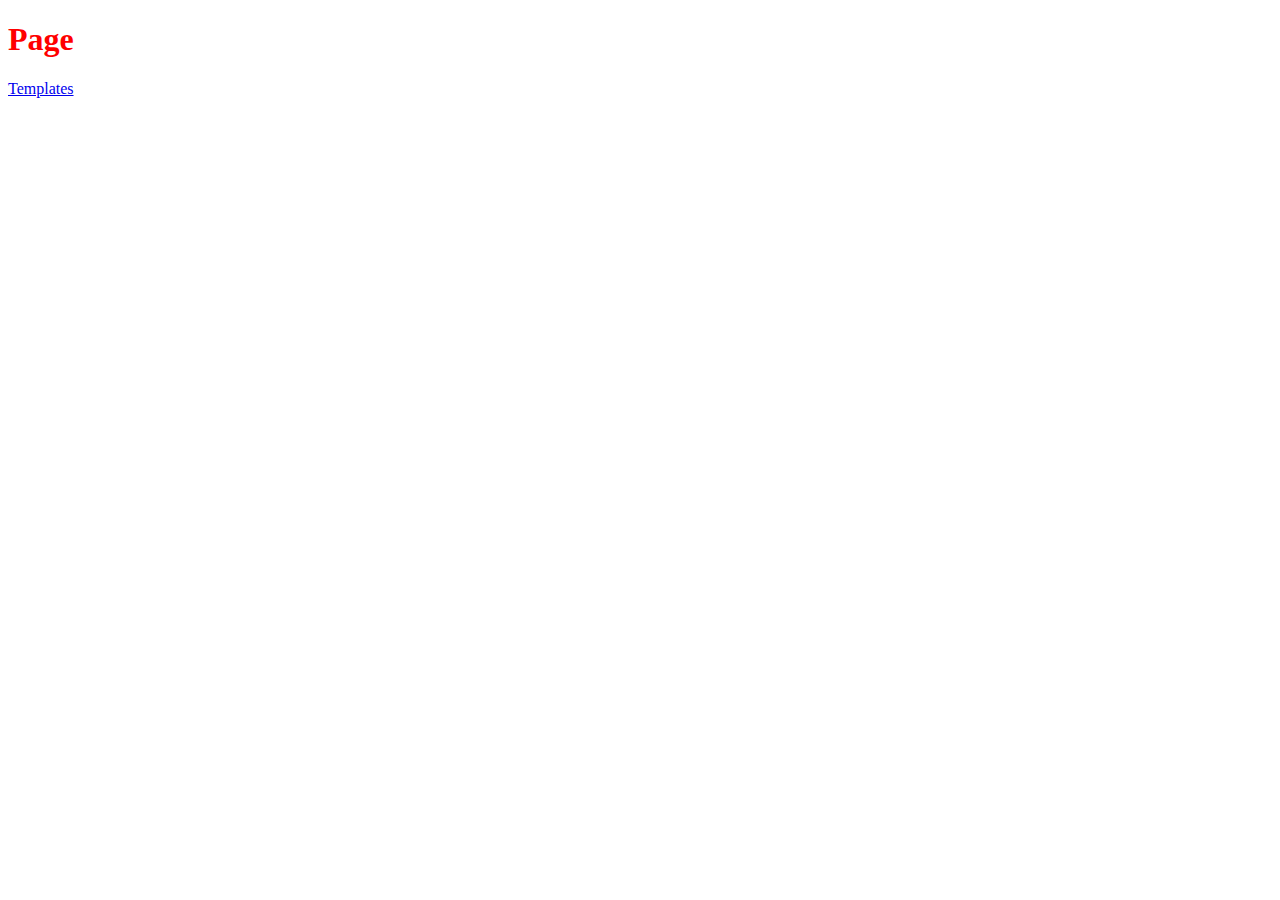
==== index.html @ 72eaa09e "first commit, not working" ====
<!DOCTYPE html>
<html>
<head>
    <title>Index</title>
    <link rel='stylesheet' type='text/css' href='style.css'>
</head>
<body>
    <h1>Page</h1>
    <a href='templates.html'>Templates</a>
<script src='script.js'></script>
<script src='injector.js'></script>
</body>
</html>
---- style.css ----
h1 {
    color: red;
}
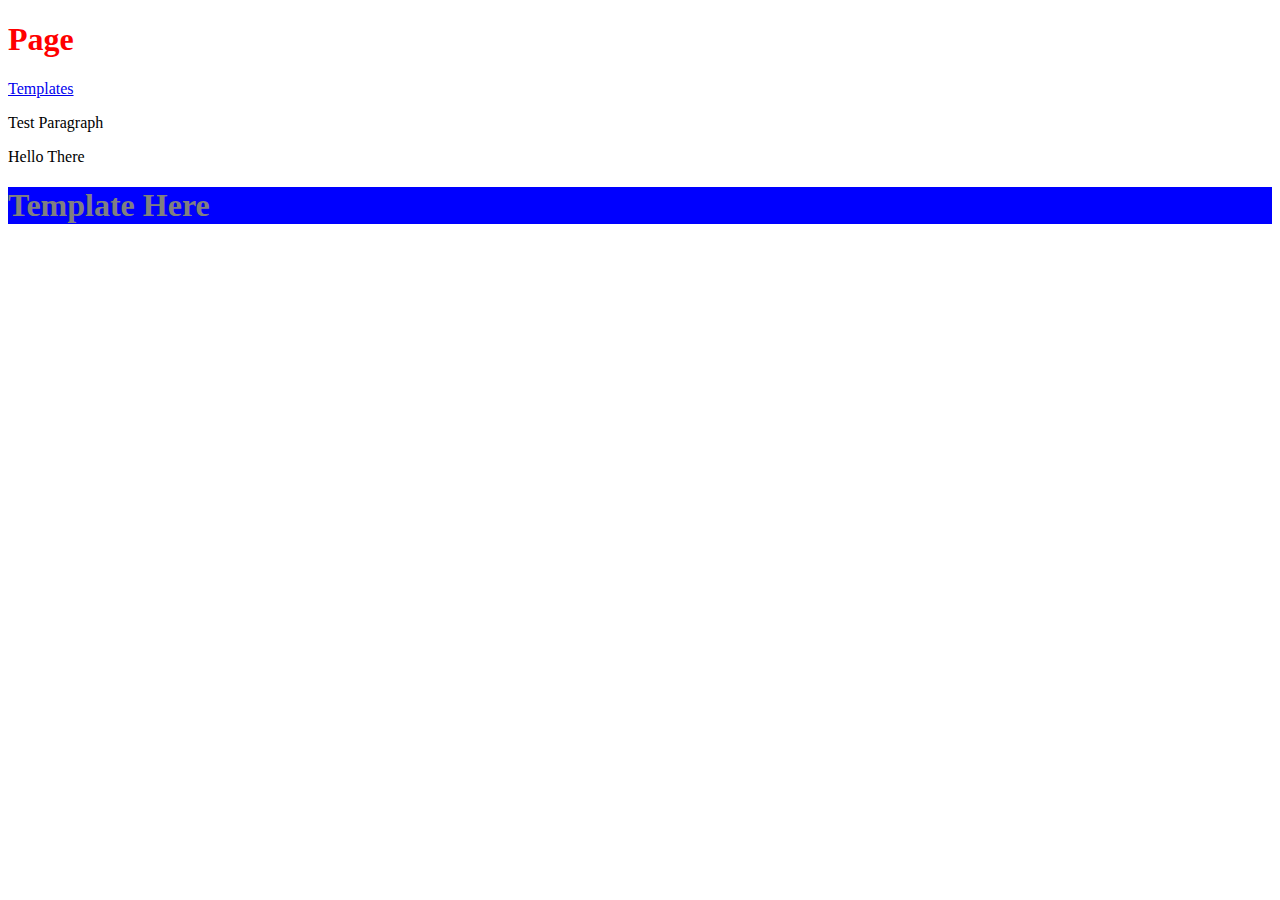
==== commit 7b418eef: "currently working ahhhh" ====
--- a/index.html
+++ b/index.html
@@ -7,6 +7,14 @@
 <body>
     <h1>Page</h1>
     <a href='templates.html'>Templates</a>
+<div id='inject-here'>
+    <p>Test Paragraph</p>
+</div>
+<test-template></test-template>
+<div id='templates-house'>
+    <!--This div is the key to it all-->
+</div>
+<!--Scripts-->
 <script src='script.js'></script>
 <script src='injector.js'></script>
 </body>
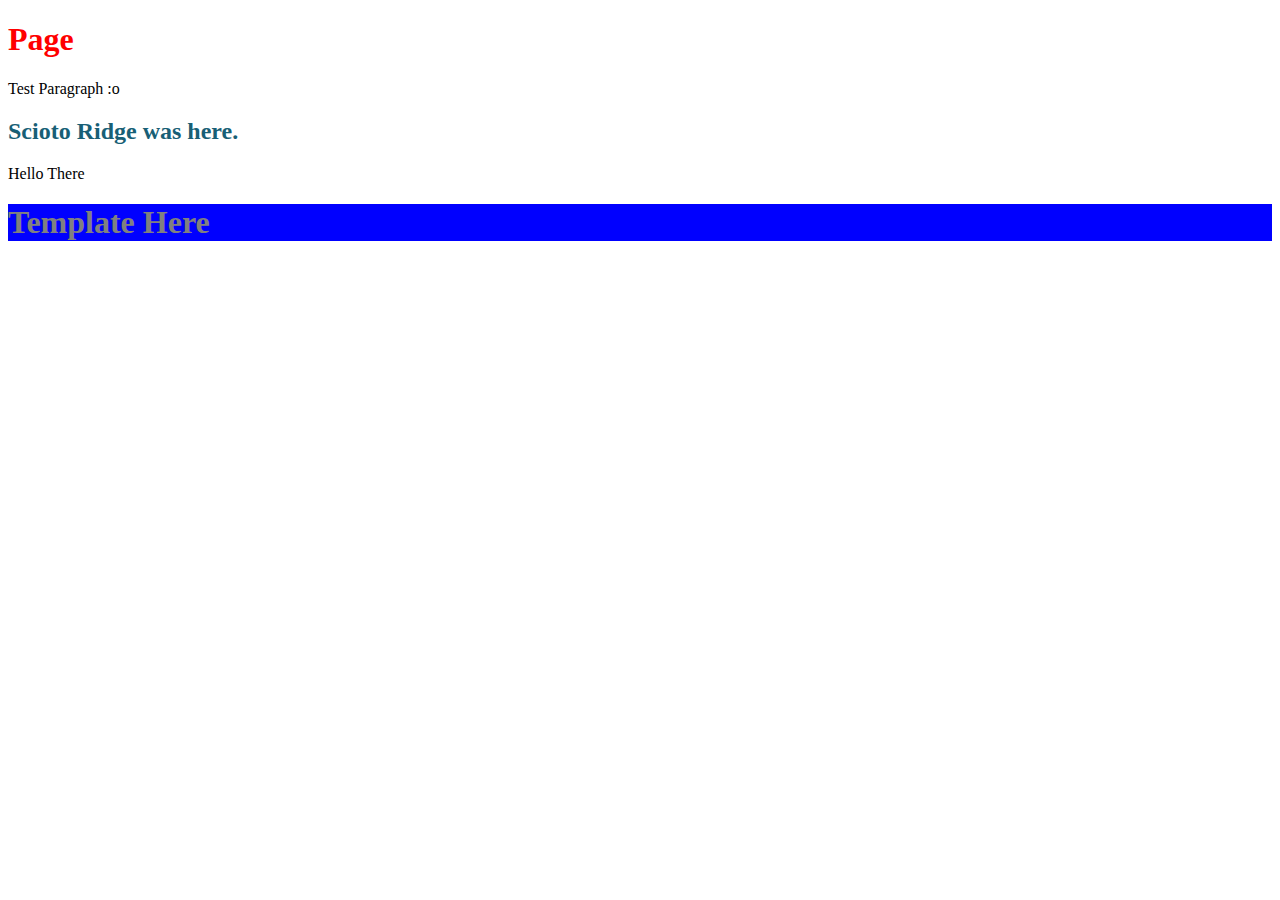
==== commit 36d394a3: "working version" ====
--- a/index.html
+++ b/index.html
@@ -6,9 +6,9 @@
 </head>
 <body>
     <h1>Page</h1>
-    <a href='templates.html'>Templates</a>
 <div id='inject-here'>
-    <p>Test Paragraph</p>
+    <p>Test Paragraph :o</p>
+    <h2>Scioto Ridge was here.</h2>
 </div>
 <test-template></test-template>
 <div id='templates-house'>
--- a/style.css
+++ b/style.css
@@ -1,3 +1,9 @@
+:root {
+  --navy: #185f76;  
+}
 h1 {
     color: red;
+}
+h2 {
+    color: var(--navy);
 }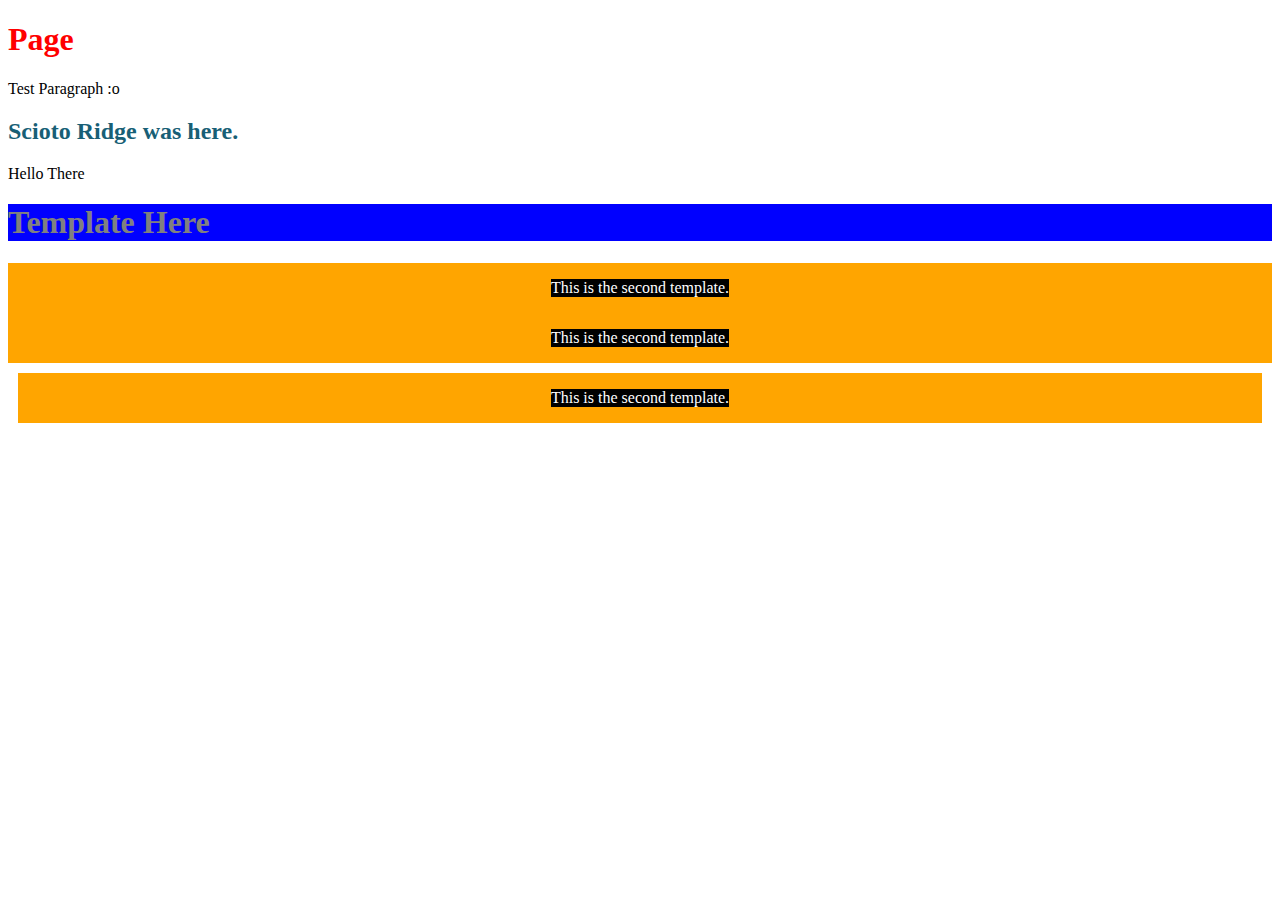
==== commit b380502f: "proof that second clonable element works" ====
--- a/index.html
+++ b/index.html
@@ -11,6 +11,11 @@
     <h2>Scioto Ridge was here.</h2>
 </div>
 <test-template></test-template>
+<foo-ter></foo-ter>
+<foo-ter></foo-ter>
+<div class = 'spacer'>
+<foo-ter></foo-ter>
+</div>
 <div id='templates-house'>
     <!--This div is the key to it all-->
 </div>
--- a/style.css
+++ b/style.css
@@ -6,4 +6,7 @@
 }
 h2 {
     color: var(--navy);
+}
+.spacer {
+  margin: 10px;
 }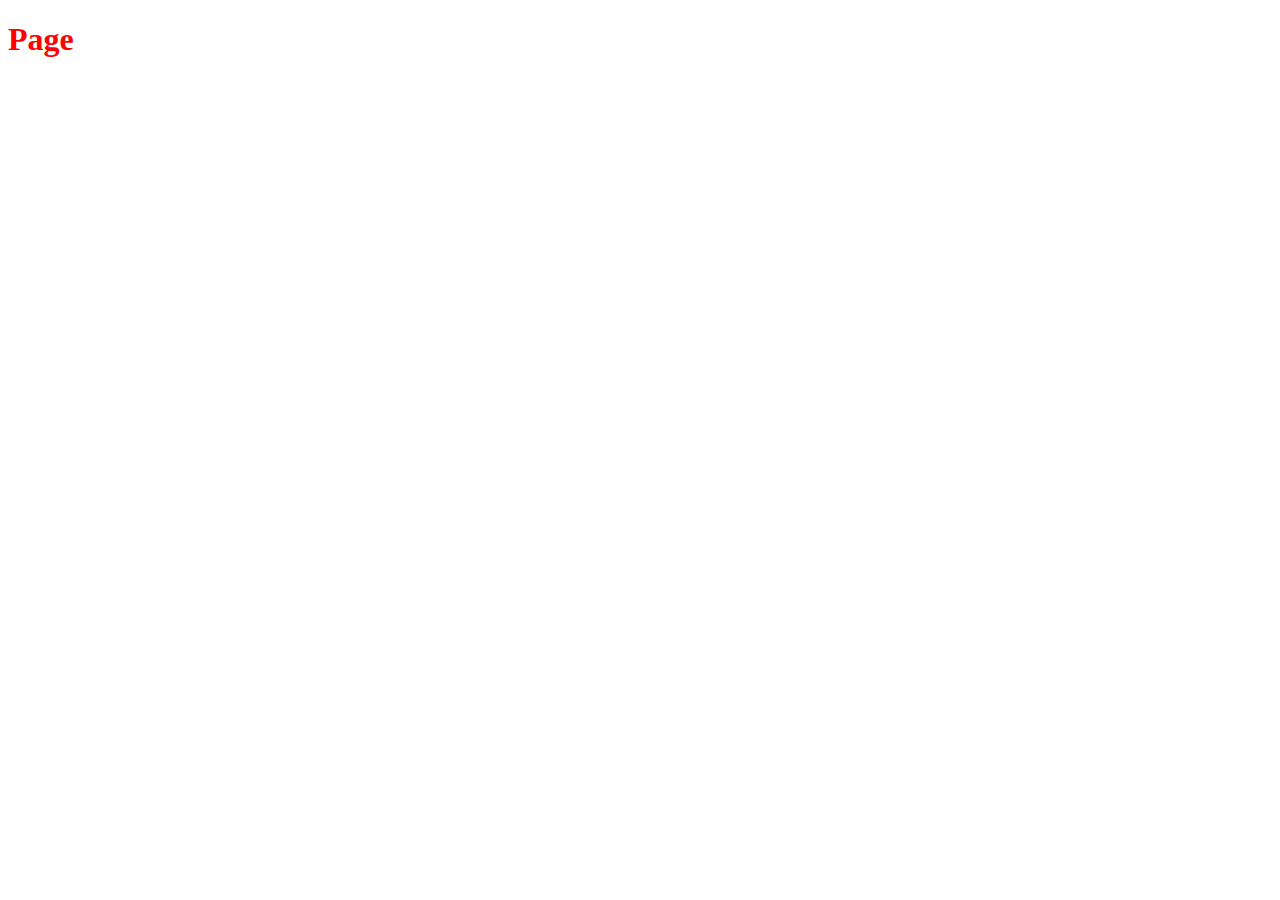
==== commit 0291b7f3: "branch commit" ====
--- a/index.html
+++ b/index.html
@@ -6,15 +6,11 @@
 </head>
 <body>
     <h1>Page</h1>
-<div id='inject-here'>
-    <p>Test Paragraph :o</p>
-    <h2>Scioto Ridge was here.</h2>
-</div>
-<test-template></test-template>
-<foo-ter></foo-ter>
-<foo-ter></foo-ter>
-<div class = 'spacer'>
-<foo-ter></foo-ter>
+<element-one></element-one>
+<element-two></element-two>
+<div class='spacer'>
+    <element-two></element-two>
+    <element-one></element-one>
 </div>
 <div id='templates-house'>
     <!--This div is the key to it all-->
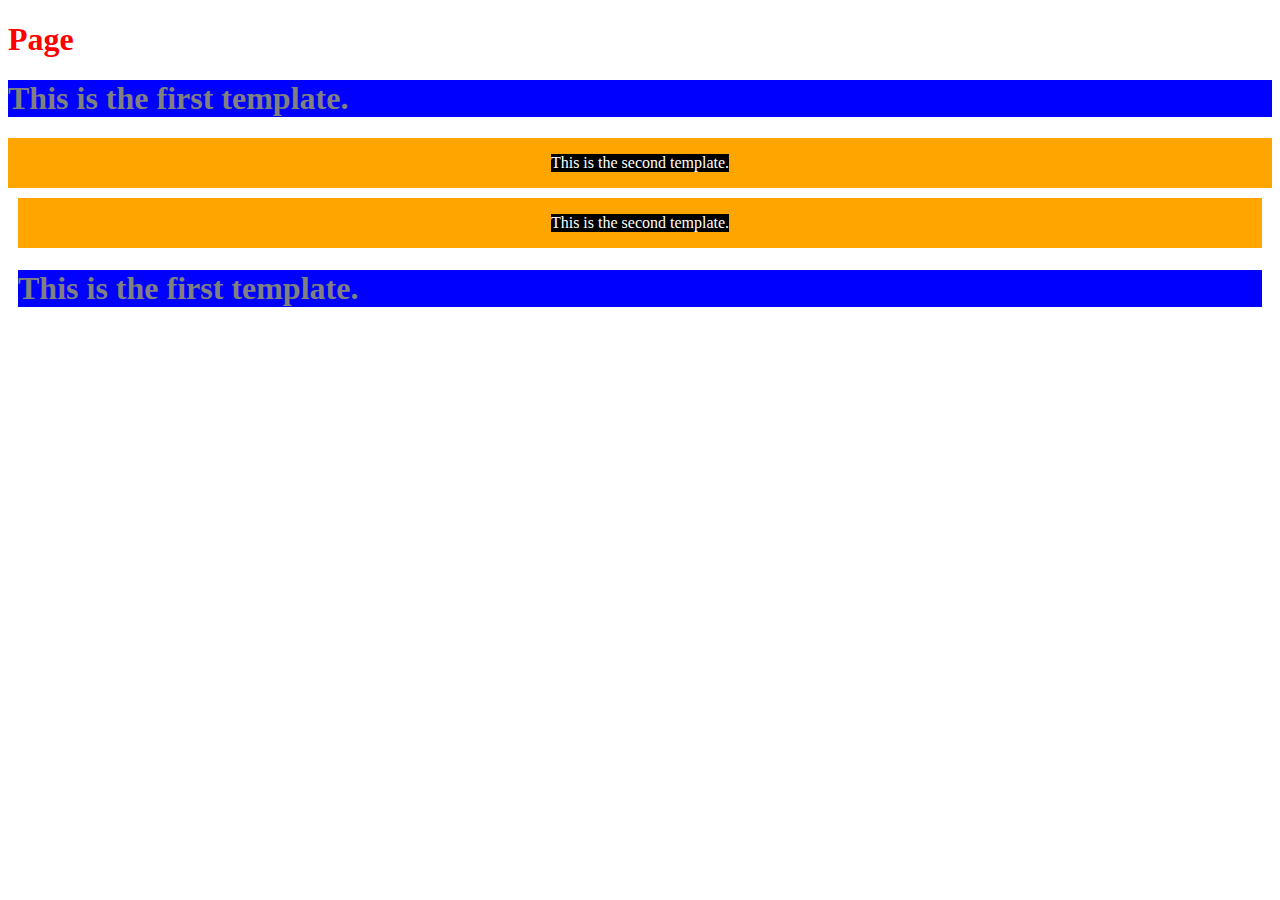
==== commit 0ecfc13f: "typo" ====
--- a/index.html
+++ b/index.html
@@ -16,7 +16,6 @@
     <!--This div is the key to it all-->
 </div>
 <!--Scripts-->
-<script src='script.js'></script>
 <script src='injector.js'></script>
 </body>
 </html>